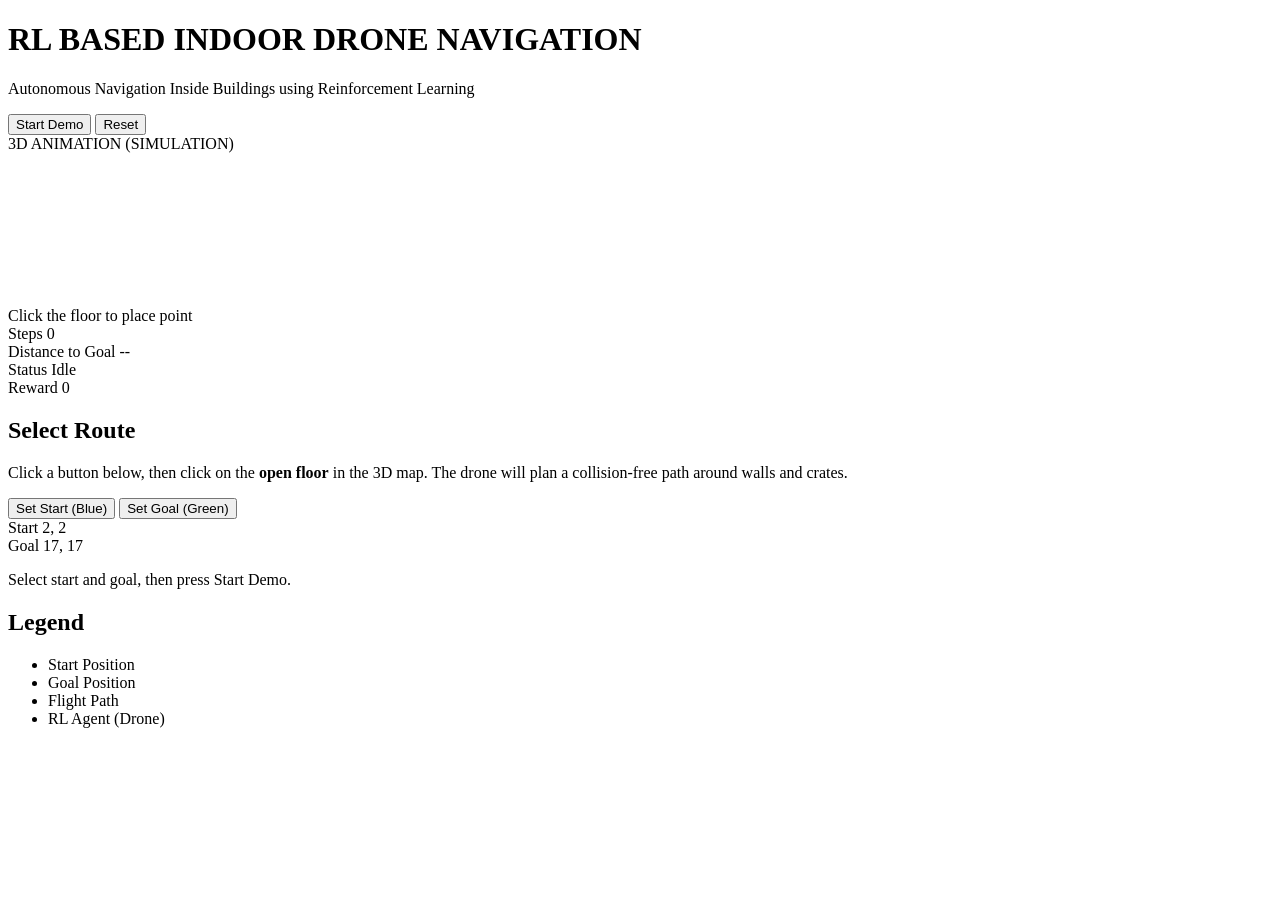
==== frontend/index.html @ 6629c1de "Refactored project structure by organizing backend and frontend directories for improved clarity. Up" ====
<!DOCTYPE html>
<html lang="en">
<head>
  <meta charset="UTF-8" />
  <meta name="viewport" content="width=device-width, initial-scale=1.0" />
  <title>RL Based Indoor Drone Navigation</title>
  <link rel="stylesheet" href="/static/css/style.css" />
</head>
<body>
  <div id="app">
    <header class="header">
      <div class="title-block">
        <h1><span class="accent">RL BASED</span> INDOOR DRONE NAVIGATION</h1>
        <p class="subtitle">Autonomous Navigation Inside Buildings using Reinforcement Learning</p>
      </div>
      <div class="controls">
        <button id="btn-start" class="btn primary">Start Demo</button>
        <button id="btn-reset" class="btn">Reset</button>
      </div>
    </header>

    <main class="main">
      <div class="simulation-panel">
        <div class="canvas-wrap" id="canvas-wrap">
          <div class="panel-badge">3D ANIMATION (SIMULATION)</div>
          <canvas id="canvas3d"></canvas>
          <div id="pick-overlay" class="pick-overlay hidden" aria-hidden="true">
            <span id="pick-overlay-text">Click the floor to place point</span>
          </div>
        </div>
        <div class="hud">
          <div class="hud-item">
            <span class="label">Steps</span>
            <span id="hud-steps" class="value">0</span>
          </div>
          <div class="hud-item">
            <span class="label">Distance to Goal</span>
            <span id="hud-dist" class="value">--</span>
          </div>
          <div class="hud-item">
            <span class="label">Status</span>
            <span id="hud-status" class="value idle">Idle</span>
          </div>
          <div class="hud-item">
            <span class="label">Reward</span>
            <span id="hud-reward" class="value">0</span>
          </div>
        </div>
      </div>

      <aside class="sidebar">
        <section class="card">
          <h2>Select Route</h2>
          <p class="info-text">
            Click a button below, then click on the <strong>open floor</strong> in the 3D map.
            The drone will plan a collision-free path around walls and crates.
          </p>
          <div class="point-controls">
            <button id="btn-pick-start" class="btn pick start-pick">Set Start (Blue)</button>
            <button id="btn-pick-goal" class="btn pick goal-pick">Set Goal (Green)</button>
          </div>
          <div class="point-readout">
            <div><span class="label">Start</span> <span id="readout-start">2, 2</span></div>
            <div><span class="label">Goal</span> <span id="readout-goal">17, 17</span></div>
          </div>
          <p id="pick-hint" class="pick-hint">Select start and goal, then press Start Demo.</p>
        </section>
        <section class="card">
          <h2>Legend</h2>
          <ul class="legend">
            <li><span class="dot start"></span> Start Position</li>
            <li><span class="dot goal"></span> Goal Position</li>
            <li><span class="dot path"></span> Flight Path</li>
            <li><span class="dot drone"></span> RL Agent (Drone)</li>
          </ul>
        </section>
      </aside>
    </main>
  </div>

  <script type="importmap">
    {
      "imports": {
        "three": "https://cdn.jsdelivr.net/npm/three@0.160.0/build/three.module.js",
        "three/addons/": "https://cdn.jsdelivr.net/npm/three@0.160.0/examples/jsm/"
      }
    }
  </script>
  <script type="module" src="/static/js/main.js"></script>
</body>
</html>
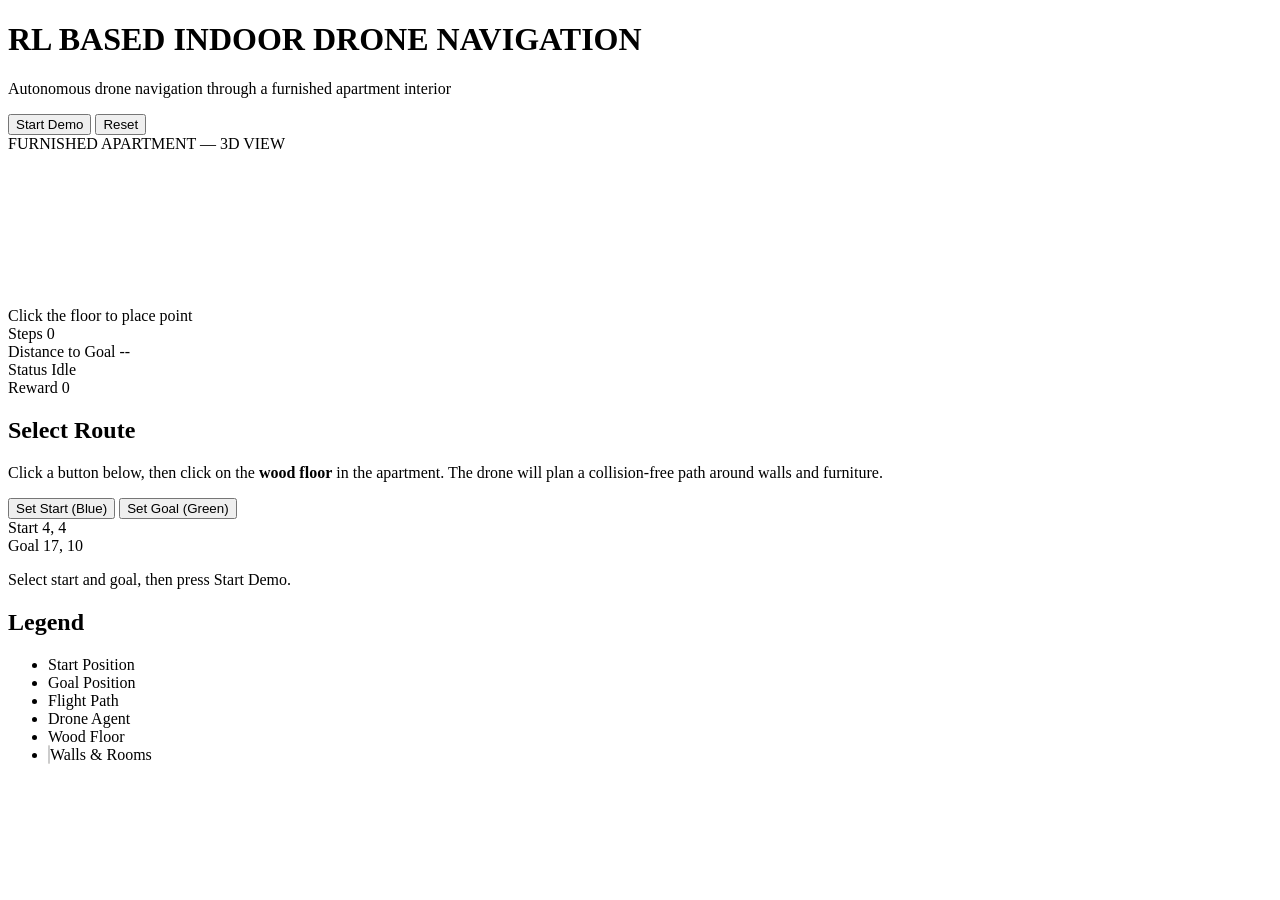
==== commit 8f920eb5: "Updated indoor drone environment to integrate furniture obstacles and adjusted default start and goa" ====
--- a/frontend/index.html
+++ b/frontend/index.html
@@ -4,14 +4,14 @@
   <meta charset="UTF-8" />
   <meta name="viewport" content="width=device-width, initial-scale=1.0" />
   <title>RL Based Indoor Drone Navigation</title>
-  <link rel="stylesheet" href="/static/css/style.css" />
+  <link rel="stylesheet" href="/static/css/style.css?v=6" />
 </head>
 <body>
   <div id="app">
     <header class="header">
       <div class="title-block">
         <h1><span class="accent">RL BASED</span> INDOOR DRONE NAVIGATION</h1>
-        <p class="subtitle">Autonomous Navigation Inside Buildings using Reinforcement Learning</p>
+        <p class="subtitle">Autonomous drone navigation through a furnished apartment interior</p>
       </div>
       <div class="controls">
         <button id="btn-start" class="btn primary">Start Demo</button>
@@ -22,7 +22,7 @@
     <main class="main">
       <div class="simulation-panel">
         <div class="canvas-wrap" id="canvas-wrap">
-          <div class="panel-badge">3D ANIMATION (SIMULATION)</div>
+          <div class="panel-badge">FURNISHED APARTMENT — 3D VIEW</div>
           <canvas id="canvas3d"></canvas>
           <div id="pick-overlay" class="pick-overlay hidden" aria-hidden="true">
             <span id="pick-overlay-text">Click the floor to place point</span>
@@ -52,16 +52,16 @@
         <section class="card">
           <h2>Select Route</h2>
           <p class="info-text">
-            Click a button below, then click on the <strong>open floor</strong> in the 3D map.
-            The drone will plan a collision-free path around walls and crates.
+            Click a button below, then click on the <strong>wood floor</strong> in the apartment.
+            The drone will plan a collision-free path around walls and furniture.
           </p>
           <div class="point-controls">
             <button id="btn-pick-start" class="btn pick start-pick">Set Start (Blue)</button>
             <button id="btn-pick-goal" class="btn pick goal-pick">Set Goal (Green)</button>
           </div>
           <div class="point-readout">
-            <div><span class="label">Start</span> <span id="readout-start">2, 2</span></div>
-            <div><span class="label">Goal</span> <span id="readout-goal">17, 17</span></div>
+            <div><span class="label">Start</span> <span id="readout-start">4, 4</span></div>
+            <div><span class="label">Goal</span> <span id="readout-goal">17, 10</span></div>
           </div>
           <p id="pick-hint" class="pick-hint">Select start and goal, then press Start Demo.</p>
         </section>
@@ -71,7 +71,9 @@
             <li><span class="dot start"></span> Start Position</li>
             <li><span class="dot goal"></span> Goal Position</li>
             <li><span class="dot path"></span> Flight Path</li>
-            <li><span class="dot drone"></span> RL Agent (Drone)</li>
+            <li><span class="dot drone"></span> Drone Agent</li>
+            <li><span class="dot" style="background:#b8956a;border-radius:2px;width:14px;height:14px;"></span> Wood Floor</li>
+            <li><span class="dot" style="background:#f5f0e8;border-radius:2px;width:14px;height:14px;border:1px solid #ccc;"></span> Walls &amp; Rooms</li>
           </ul>
         </section>
       </aside>
@@ -86,6 +88,6 @@
       }
     }
   </script>
-  <script type="module" src="/static/js/main.js"></script>
+  <script type="module" src="/static/js/main.js?v=6"></script>
 </body>
 </html>
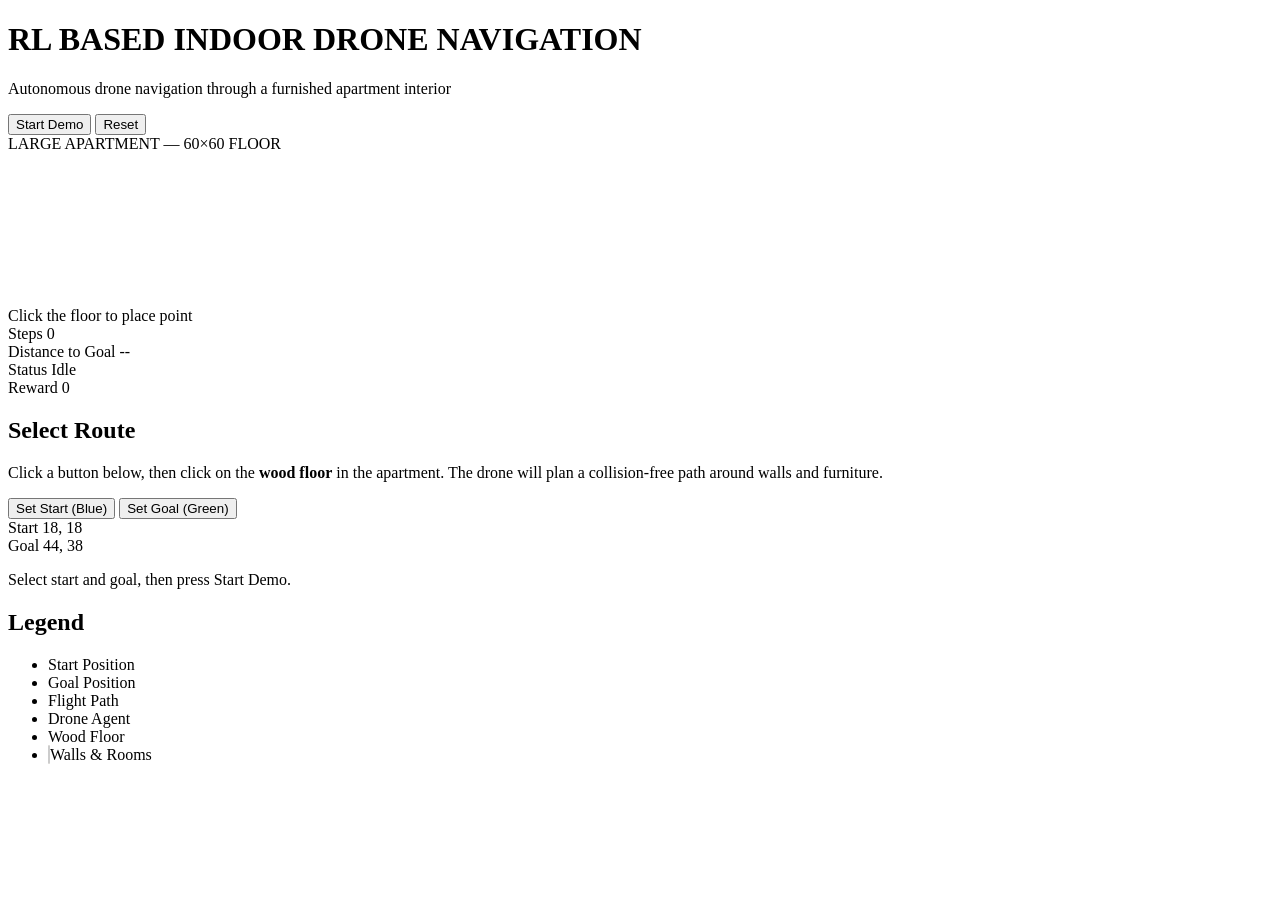
==== commit 694f30ad: "Enhanced the indoor drone navigation demo by adding server health checks and process management for " ====
--- a/frontend/index.html
+++ b/frontend/index.html
@@ -4,7 +4,7 @@
   <meta charset="UTF-8" />
   <meta name="viewport" content="width=device-width, initial-scale=1.0" />
   <title>RL Based Indoor Drone Navigation</title>
-  <link rel="stylesheet" href="/static/css/style.css?v=6" />
+  <link rel="stylesheet" href="/static/css/style.css?v=10" />
 </head>
 <body>
   <div id="app">
@@ -22,7 +22,7 @@
     <main class="main">
       <div class="simulation-panel">
         <div class="canvas-wrap" id="canvas-wrap">
-          <div class="panel-badge">FURNISHED APARTMENT — 3D VIEW</div>
+          <div class="panel-badge">LARGE APARTMENT — 60×60 FLOOR</div>
           <canvas id="canvas3d"></canvas>
           <div id="pick-overlay" class="pick-overlay hidden" aria-hidden="true">
             <span id="pick-overlay-text">Click the floor to place point</span>
@@ -60,8 +60,8 @@
             <button id="btn-pick-goal" class="btn pick goal-pick">Set Goal (Green)</button>
           </div>
           <div class="point-readout">
-            <div><span class="label">Start</span> <span id="readout-start">4, 4</span></div>
-            <div><span class="label">Goal</span> <span id="readout-goal">17, 10</span></div>
+            <div><span class="label">Start</span> <span id="readout-start">18, 18</span></div>
+            <div><span class="label">Goal</span> <span id="readout-goal">44, 38</span></div>
           </div>
           <p id="pick-hint" class="pick-hint">Select start and goal, then press Start Demo.</p>
         </section>
@@ -88,6 +88,6 @@
       }
     }
   </script>
-  <script type="module" src="/static/js/main.js?v=6"></script>
+  <script type="module" src="/static/js/main.js?v=11"></script>
 </body>
 </html>
